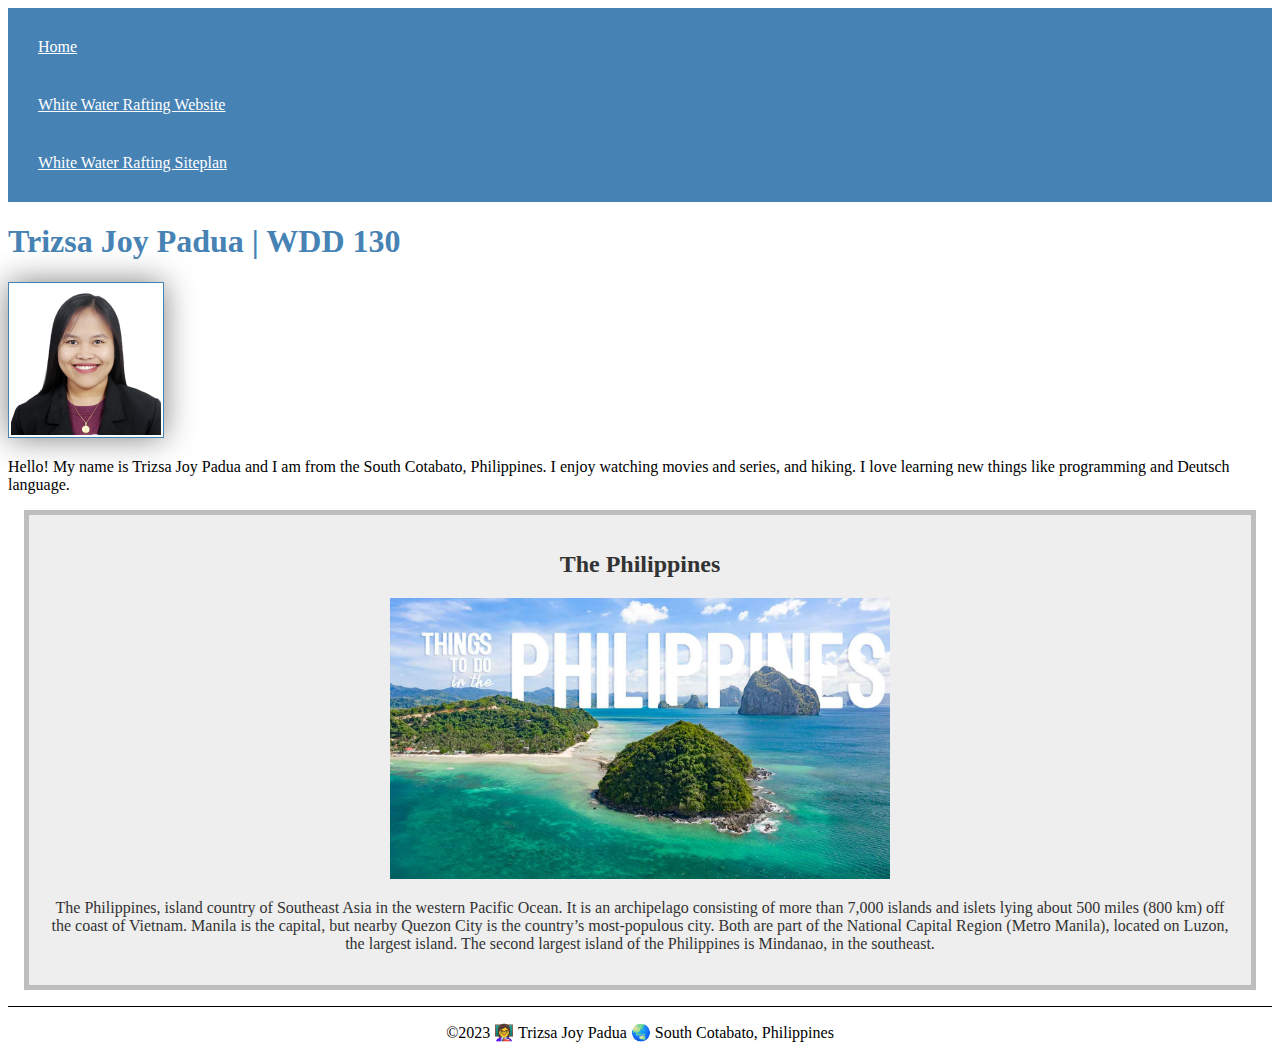
==== index.html @ 86c024bd "Merge branch 'main' of https://github.com/tjpadua/wdd130" ====
<!DOCTYPE html>
<html lang="en-US">
    <head>
        <meta charset="utf-8">
        <meta name="viewport" content="width=device-width,initial-scale=1.0">
        <title>Trizsa Joy Padua | WDD 130</title>
        <meta name="description" content="Trizsa Joy Padua's BYU-Idaho WDD 130 course Home Page">
        <meta name="author" content="Trizsa Joy Padua">

        <link rel="stylesheet" href="styles/styles.css">
    </head>

    <body>
        <header>
            <nav>
                <a href="#">Home</a> 
                <a href="wwr/">White Water Rafting Website</a> 
                <a href="wwr/site-plan-rafting.html">White Water Rafting Siteplan</a>
            </nav>
        </header>

        <main>
            <h1>Trizsa Joy Padua | WDD 130</h1>
            <img src="images/profile.jpg" alt="Hello, my name is Trizsa Joy Padua" width="200">
            <p>Hello! My name is Trizsa Joy Padua and I am from the South Cotabato, Philippines. I enjoy watching movies and series, and hiking. I love learning new things like programming and Deutsch language.</p>
        </main>

        <aside>
            <h2>The Philippines</h2>
            <img src="images/philippines.jpg" alt="The Philippines Island">
            <p>The Philippines, island country of Southeast Asia in the western Pacific Ocean. It is an archipelago consisting of more than 7,000 islands and islets 
                lying about 500 miles (800 km) off the coast of Vietnam. Manila is the capital, but nearby Quezon City is the country’s most-populous city. Both are part of 
                the National Capital Region (Metro Manila), located on Luzon, the largest island. The second largest island of the Philippines is Mindanao, in the southeast.</p>
        </aside>

        <footer>
            <p>©2023 👩‍🏫 Trizsa Joy Padua 🌏 South Cotabato, Philippines</p>
        </footer>
    </body>
</html>
---- styles/styles.css ----
nav {
    background-color: steelblue;
    padding: 10px;
}

nav a {
    color: white;
    display: block;
    padding: 20px;
}

h1 {
    color: steelblue;
}

main img {
    width: 150px;
    height: auto;
    border: 1px solid steelblue;
    padding: 2px;
    box-shadow: 0 0 30px gray;
}

p {
    padding: 0;
}

aside {
    margin: 1em;
    border: 5px solid rgba(0, 0, 0, 0.2);
    padding: 1em;
    background-color: #eee;
    color: #333;
    text-align: center;
}

aside img {
    width: 500px;
    height: auto;
}

footer {
    margin-top: 1em;
    border-top: 1px solid #000;
    text-align: center;
}
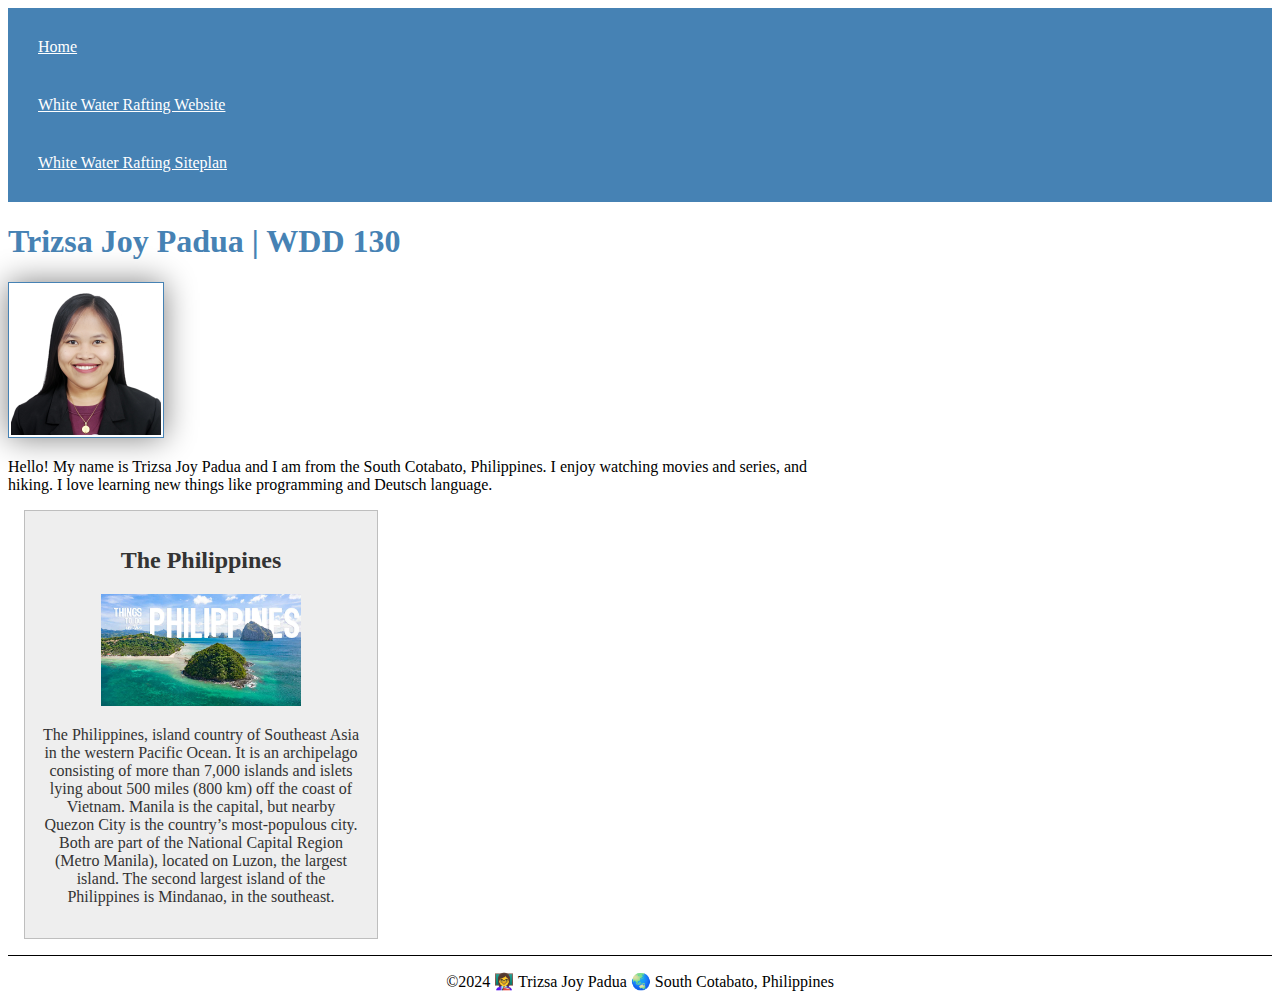
==== commit 46e93b1d: "Site Plan" ====
--- a/index.html
+++ b/index.html
@@ -34,7 +34,7 @@
         </aside>
 
         <footer>
-            <p>©2023 👩‍🏫 Trizsa Joy Padua 🌏 South Cotabato, Philippines</p>
+            <p>©2024 👩‍🏫 Trizsa Joy Padua 🌏 South Cotabato, Philippines</p>
         </footer>
     </body>
 </html>
--- a/styles/styles.css
+++ b/styles/styles.css
@@ -13,6 +13,10 @@
     color: steelblue;
 }
 
+main {
+    max-width: 840px;
+}
+
 main img {
     width: 150px;
     height: auto;
@@ -21,21 +25,20 @@
     box-shadow: 0 0 30px gray;
 }
 
-p {
-    padding: 0;
-}
+p { padding: 0;}
 
 aside {
-    margin: 1em;
-    border: 5px solid rgba(0, 0, 0, 0.2);
-    padding: 1em;
+    width: 20rem;
+    margin: 1rem;
+    border: 1px solid rgba(0, 0, 0, 0.2);
+    padding: 1rem;
     background-color: #eee;
     color: #333;
     text-align: center;
 }
 
 aside img {
-    width: 500px;
+    width: 200px;
     height: auto;
 }
 
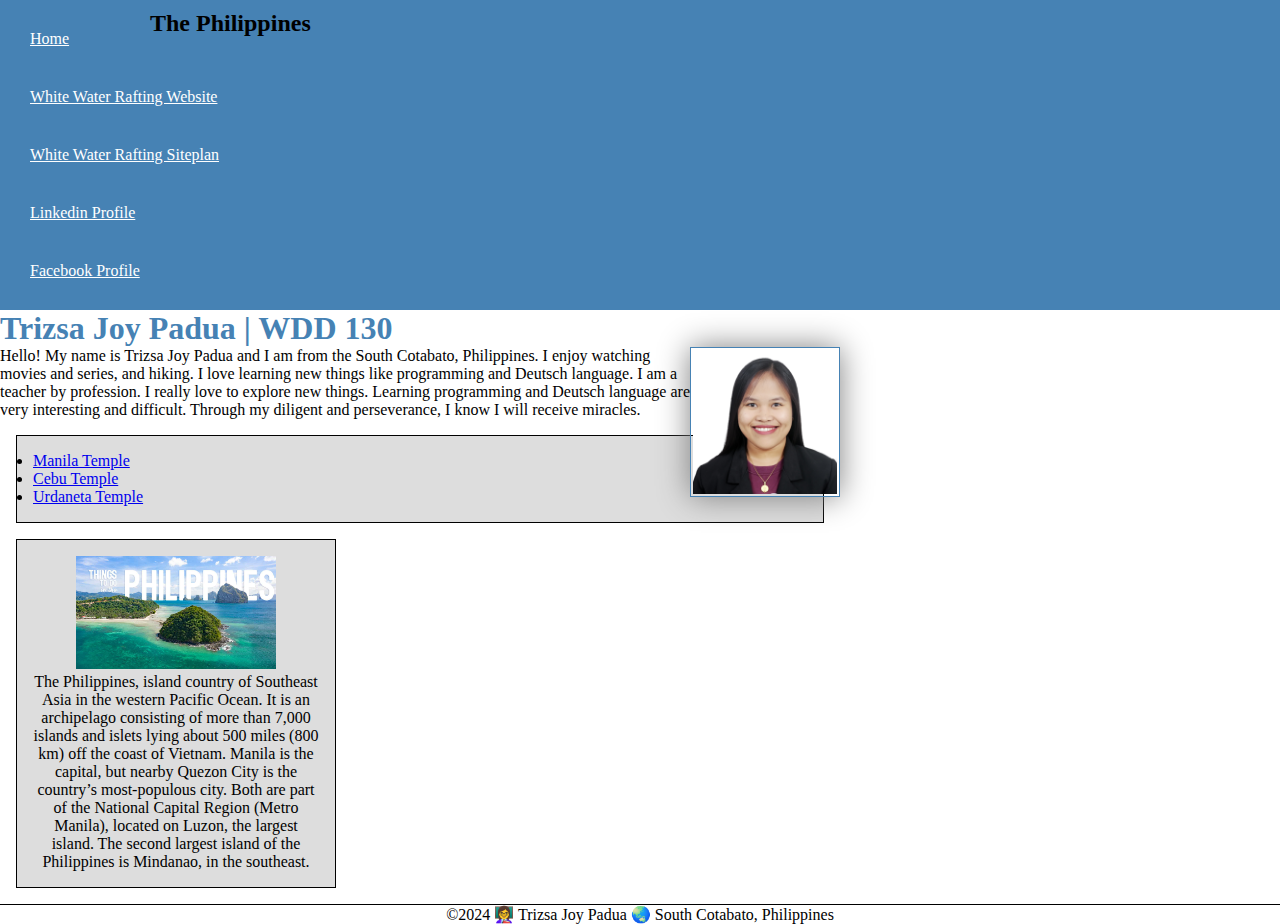
==== commit 83cae3cc: "About Us Enhancement" ====
--- a/index.html
+++ b/index.html
@@ -16,16 +16,27 @@
                 <a href="#">Home</a> 
                 <a href="wwr/">White Water Rafting Website</a> 
                 <a href="wwr/site-plan-rafting.html">White Water Rafting Siteplan</a>
+                <a href="https://www.linkedin.com/in/trizsa-p-842423256/" target="_blank">Linkedin Profile</a>
+                <a href="https://www.facebook.com/trizsa/" target="_blank">Facebook Profile</a>
             </nav>
         </header>
 
         <main>
             <h1>Trizsa Joy Padua | WDD 130</h1>
             <img src="images/profile.jpg" alt="Hello, my name is Trizsa Joy Padua" width="200">
-            <p>Hello! My name is Trizsa Joy Padua and I am from the South Cotabato, Philippines. I enjoy watching movies and series, and hiking. I love learning new things like programming and Deutsch language.</p>
+            <p>Hello! My name is Trizsa Joy Padua and I am from the South Cotabato, Philippines. I enjoy watching movies and series, and hiking. 
+                I love learning new things like programming and Deutsch language. I am a teacher by profession. I really love to explore new things.
+                Learning programming and Deutsch language are very interesting and difficult. Through my diligent and perseverance, 
+                I know I will receive miracles.
+            </p>
+            <ul class="box">
+                <li><a href="https://www.churchofjesuschrist.org/temples/details/manila-philippines-temple" target="_blank">Manila Temple</a></li>
+                <li><a href="https://www.churchofjesuschrist.org/temples/details/cebu-city-philippines-temple" target="_blank">Cebu Temple</a></li>
+                <li><a href="https://www.churchofjesuschrist.org/temples/details/urdaneta-philippines-temple" target="_blank">Urdaneta Temple</a></li>
+            </ul>
         </main>
 
-        <aside>
+        <aside class="box">
             <h2>The Philippines</h2>
             <img src="images/philippines.jpg" alt="The Philippines Island">
             <p>The Philippines, island country of Southeast Asia in the western Pacific Ocean. It is an archipelago consisting of more than 7,000 islands and islets 
@@ -37,4 +48,8 @@
             <p>©2024 👩‍🏫 Trizsa Joy Padua 🌏 South Cotabato, Philippines</p>
         </footer>
     </body>
+<!-- 4 October 2023-->
+
 </html>
+
+
--- a/styles/styles.css
+++ b/styles/styles.css
@@ -1,3 +1,9 @@
+* {
+    margin: 0;
+    padding: 0;
+    box-sizing: border-box;
+}
+
 nav {
     background-color: steelblue;
     padding: 10px;
@@ -18,6 +24,8 @@
 }
 
 main img {
+    /* you most likely will have other declarations here */
+    float: right;
     width: 150px;
     height: auto;
     border: 1px solid steelblue;
@@ -42,8 +50,24 @@
     height: auto;
 }
 
+aside h2 {
+    position: absolute;
+    top: 10px;
+    left: 150px;
+}
+
 footer {
     margin-top: 1em;
     border-top: 1px solid #000;
     text-align: center;
+}
+
+/* Class Selectors */
+
+.box {
+    margin: 1rem;
+    border: 1px solid rgba(0, 0, 0, 1);
+    padding: 1rem;
+    background-color: #ddd;
+    color: #000;
 }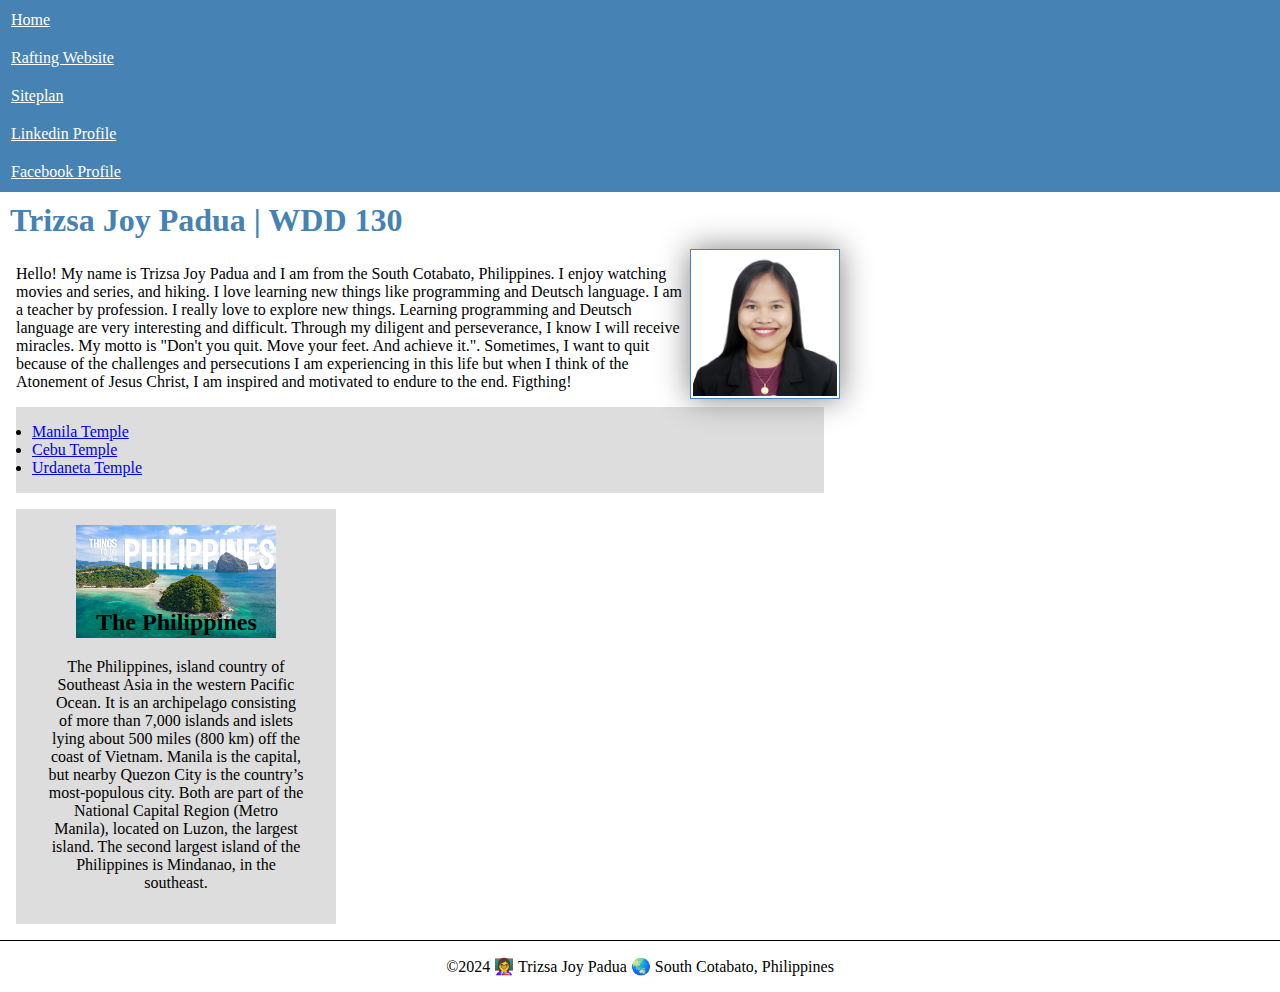
==== commit 274c2d93: "updated enhancement" ====
--- a/index.html
+++ b/index.html
@@ -14,8 +14,8 @@
         <header>
             <nav>
                 <a href="#">Home</a> 
-                <a href="wwr/">White Water Rafting Website</a> 
-                <a href="wwr/site-plan-rafting.html">White Water Rafting Siteplan</a>
+                <a href="wwr/">Rafting Website</a> 
+                <a href="wwr/site-plan-rafting.html">Siteplan</a>
                 <a href="https://www.linkedin.com/in/trizsa-p-842423256/" target="_blank">Linkedin Profile</a>
                 <a href="https://www.facebook.com/trizsa/" target="_blank">Facebook Profile</a>
             </nav>
@@ -24,10 +24,13 @@
         <main>
             <h1>Trizsa Joy Padua | WDD 130</h1>
             <img src="images/profile.jpg" alt="Hello, my name is Trizsa Joy Padua" width="200">
+            
             <p>Hello! My name is Trizsa Joy Padua and I am from the South Cotabato, Philippines. I enjoy watching movies and series, and hiking. 
                 I love learning new things like programming and Deutsch language. I am a teacher by profession. I really love to explore new things.
                 Learning programming and Deutsch language are very interesting and difficult. Through my diligent and perseverance, 
-                I know I will receive miracles.
+                I know I will receive miracles. My motto is "Don't you quit. Move your feet. And achieve it.". 
+                Sometimes, I want to quit because of the challenges and persecutions I am experiencing in this life but 
+                when I think of the Atonement of Jesus Christ, I am inspired and motivated to endure to the end. Figthing!
             </p>
             <ul class="box">
                 <li><a href="https://www.churchofjesuschrist.org/temples/details/manila-philippines-temple" target="_blank">Manila Temple</a></li>
--- a/styles/styles.css
+++ b/styles/styles.css
@@ -6,17 +6,19 @@
 
 nav {
     background-color: steelblue;
-    padding: 10px;
+    padding: 1px;
 }
 
 nav a {
     color: white;
     display: block;
-    padding: 20px;
+    padding: 10px;
 }
 
 h1 {
     color: steelblue;
+    padding: 10px;
+    right: 100px;
 }
 
 main {
@@ -26,6 +28,7 @@
 main img {
     /* you most likely will have other declarations here */
     float: right;
+    margin: auto;
     width: 150px;
     height: auto;
     border: 1px solid steelblue;
@@ -33,7 +36,10 @@
     box-shadow: 0 0 30px gray;
 }
 
-p { padding: 0;}
+p { 
+    padding: 0;
+    margin: 1rem;
+}
 
 aside {
     width: 20rem;
@@ -43,6 +49,7 @@
     background-color: #eee;
     color: #333;
     text-align: center;
+    position: relative;
 }
 
 aside img {
@@ -52,8 +59,8 @@
 
 aside h2 {
     position: absolute;
-    top: 10px;
-    left: 150px;
+    top: 100px;
+    left: 80px;
 }
 
 footer {
@@ -66,7 +73,7 @@
 
 .box {
     margin: 1rem;
-    border: 1px solid rgba(0, 0, 0, 1);
+    border: 0;
     padding: 1rem;
     background-color: #ddd;
     color: #000;
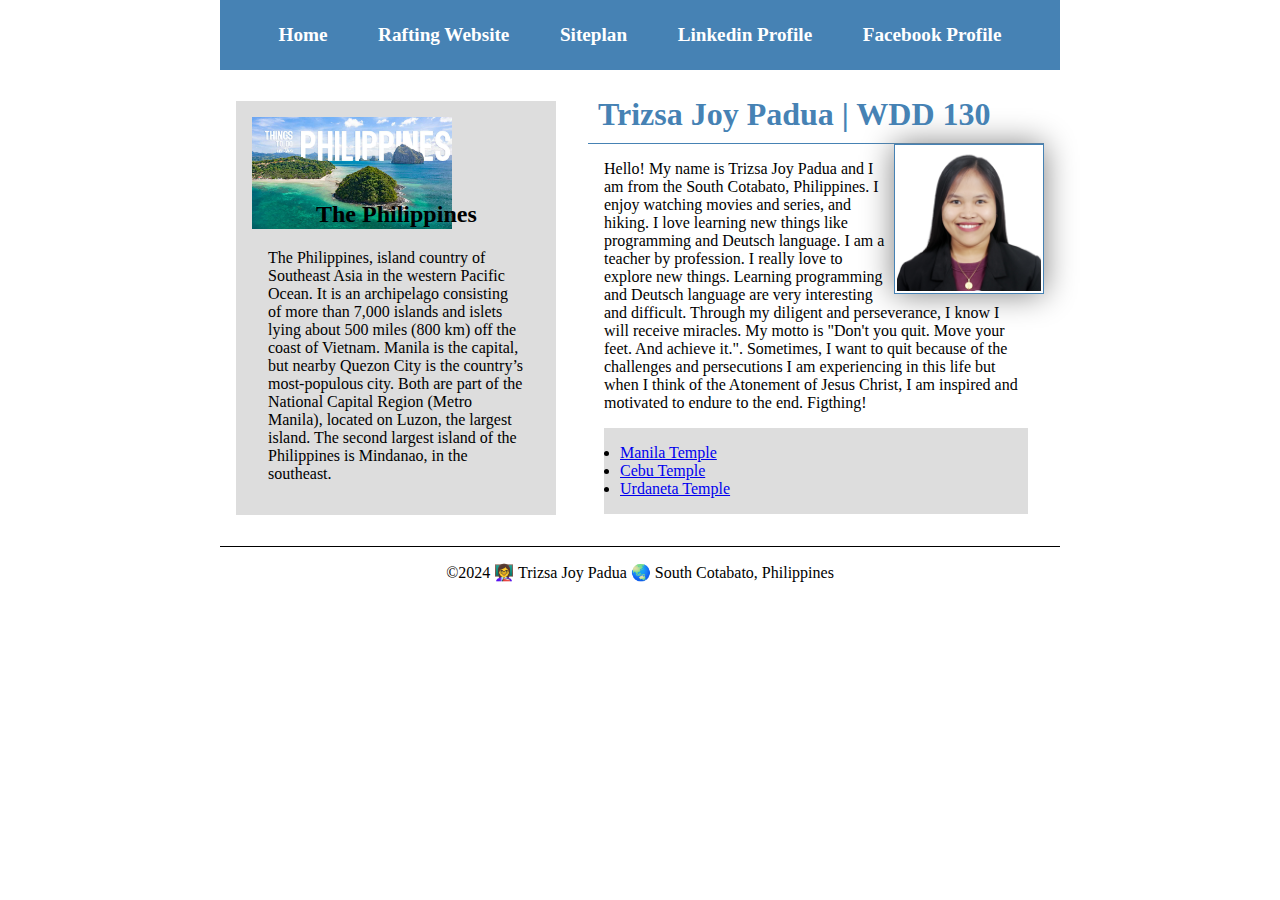
==== commit fde279b1: "updated grid" ====
--- a/index.html
+++ b/index.html
@@ -20,32 +20,34 @@
                 <a href="https://www.facebook.com/trizsa/" target="_blank">Facebook Profile</a>
             </nav>
         </header>
+        
+        <div class="grid">
+            <main>
+                <h1>Trizsa Joy Padua | WDD 130</h1>
+                <img src="images/profile.jpg" alt="Hello, my name is Trizsa Joy Padua" width="200">
+                
+                <p>Hello! My name is Trizsa Joy Padua and I am from the South Cotabato, Philippines. I enjoy watching movies and series, and hiking. 
+                    I love learning new things like programming and Deutsch language. I am a teacher by profession. I really love to explore new things.
+                    Learning programming and Deutsch language are very interesting and difficult. Through my diligent and perseverance, 
+                    I know I will receive miracles. My motto is "Don't you quit. Move your feet. And achieve it.". 
+                    Sometimes, I want to quit because of the challenges and persecutions I am experiencing in this life but 
+                    when I think of the Atonement of Jesus Christ, I am inspired and motivated to endure to the end. Figthing!
+                </p>
+                <ul class="box">
+                    <li><a href="https://www.churchofjesuschrist.org/temples/details/manila-philippines-temple" target="_blank">Manila Temple</a></li>
+                    <li><a href="https://www.churchofjesuschrist.org/temples/details/cebu-city-philippines-temple" target="_blank">Cebu Temple</a></li>
+                    <li><a href="https://www.churchofjesuschrist.org/temples/details/urdaneta-philippines-temple" target="_blank">Urdaneta Temple</a></li>
+                </ul>
+            </main>
 
-        <main>
-            <h1>Trizsa Joy Padua | WDD 130</h1>
-            <img src="images/profile.jpg" alt="Hello, my name is Trizsa Joy Padua" width="200">
-            
-            <p>Hello! My name is Trizsa Joy Padua and I am from the South Cotabato, Philippines. I enjoy watching movies and series, and hiking. 
-                I love learning new things like programming and Deutsch language. I am a teacher by profession. I really love to explore new things.
-                Learning programming and Deutsch language are very interesting and difficult. Through my diligent and perseverance, 
-                I know I will receive miracles. My motto is "Don't you quit. Move your feet. And achieve it.". 
-                Sometimes, I want to quit because of the challenges and persecutions I am experiencing in this life but 
-                when I think of the Atonement of Jesus Christ, I am inspired and motivated to endure to the end. Figthing!
-            </p>
-            <ul class="box">
-                <li><a href="https://www.churchofjesuschrist.org/temples/details/manila-philippines-temple" target="_blank">Manila Temple</a></li>
-                <li><a href="https://www.churchofjesuschrist.org/temples/details/cebu-city-philippines-temple" target="_blank">Cebu Temple</a></li>
-                <li><a href="https://www.churchofjesuschrist.org/temples/details/urdaneta-philippines-temple" target="_blank">Urdaneta Temple</a></li>
-            </ul>
-        </main>
-
-        <aside class="box">
-            <h2>The Philippines</h2>
-            <img src="images/philippines.jpg" alt="The Philippines Island">
-            <p>The Philippines, island country of Southeast Asia in the western Pacific Ocean. It is an archipelago consisting of more than 7,000 islands and islets 
-                lying about 500 miles (800 km) off the coast of Vietnam. Manila is the capital, but nearby Quezon City is the country’s most-populous city. Both are part of 
-                the National Capital Region (Metro Manila), located on Luzon, the largest island. The second largest island of the Philippines is Mindanao, in the southeast.</p>
-        </aside>
+            <aside class="box">
+                <h2>The Philippines</h2>
+                <img src="images/philippines.jpg" alt="The Philippines Island">
+                <p>The Philippines, island country of Southeast Asia in the western Pacific Ocean. It is an archipelago consisting of more than 7,000 islands and islets 
+                    lying about 500 miles (800 km) off the coast of Vietnam. Manila is the capital, but nearby Quezon City is the country’s most-populous city. Both are part of 
+                    the National Capital Region (Metro Manila), located on Luzon, the largest island. The second largest island of the Philippines is Mindanao, in the southeast.</p>
+            </aside>
+        </div>     
 
         <footer>
             <p>©2024 👩‍🏫 Trizsa Joy Padua 🌏 South Cotabato, Philippines</p>
--- a/styles/styles.css
+++ b/styles/styles.css
@@ -6,27 +6,42 @@
 
 nav {
     background-color: steelblue;
-    padding: 1px;
+    padding: 1rem;
+    display: flex;
+    justify-content: space-evenly;
+    align-items: center;
 }
 
 nav a {
+    display: block;
+    padding: 0.5rem;
+    text-decoration: none;
+    font-size: 1.2rem;
+    font-weight: 700;
     color: white;
-    display: block;
-    padding: 10px;
 }
 
 h1 {
     color: steelblue;
     padding: 10px;
     right: 100px;
+    border-bottom:  1px solid steelblue;
+
+}
+
+.grid {
+    display: grid;
+    align-items: center;
 }
 
 main {
-    max-width: 840px;
+    grid-column: 2/3;
+    margin: 1rem;
 }
 
 main img {
     /* you most likely will have other declarations here */
+    
     float: right;
     margin: auto;
     width: 150px;
@@ -43,13 +58,9 @@
 
 aside {
     width: 20rem;
-    margin: 1rem;
-    border: 1px solid rgba(0, 0, 0, 0.2);
-    padding: 1rem;
-    background-color: #eee;
-    color: #333;
-    text-align: center;
     position: relative;
+    grid-column: 1/2;
+    grid-row: 1/2;
 }
 
 aside img {
@@ -77,4 +88,9 @@
     padding: 1rem;
     background-color: #ddd;
     color: #000;
+}
+
+header, .grid, footer {
+    max-width: 840px;
+    margin: 0 auto;
 }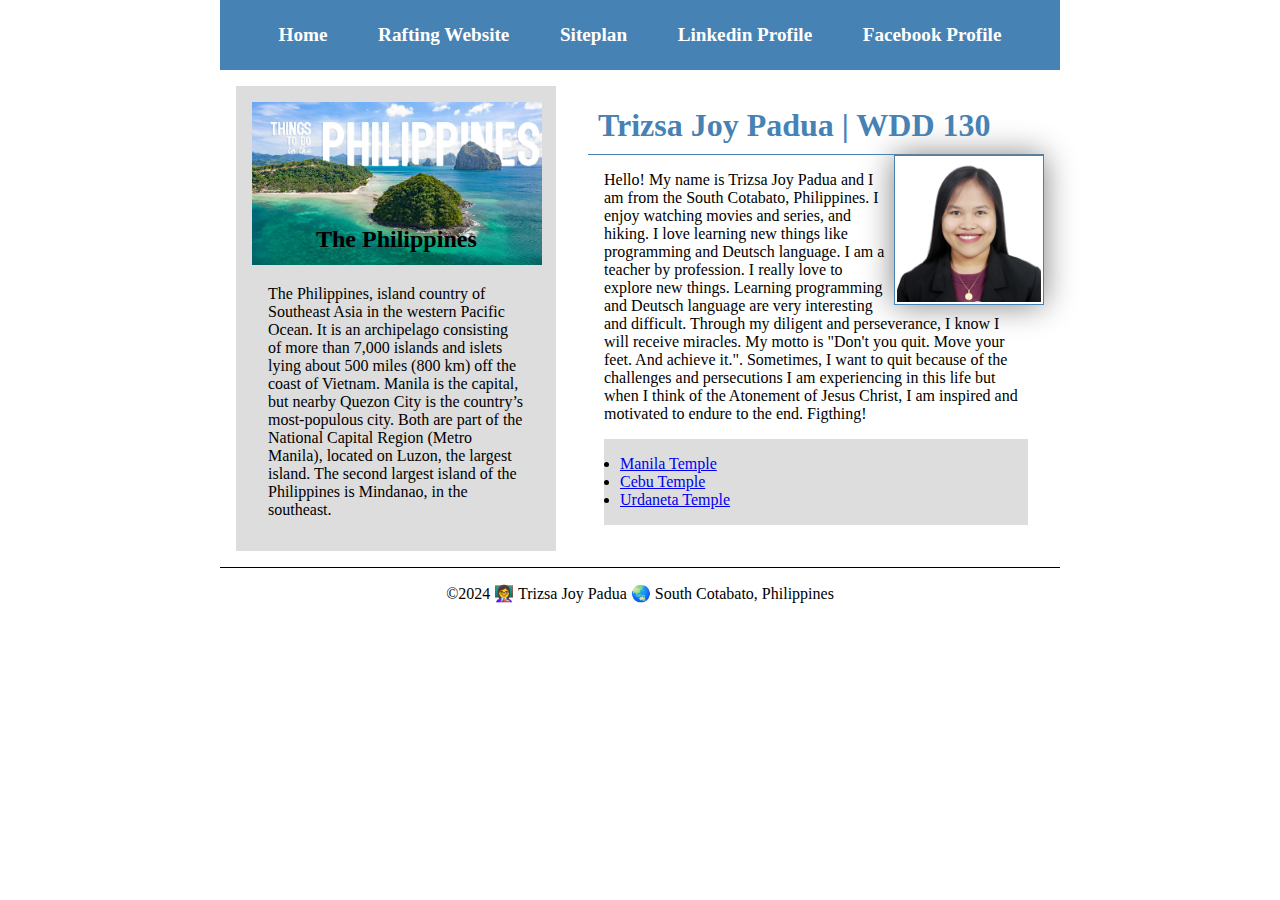
==== commit 5715ee3e: "spaces" ====
--- a/index.html
+++ b/index.html
@@ -33,6 +33,7 @@
                     Sometimes, I want to quit because of the challenges and persecutions I am experiencing in this life but 
                     when I think of the Atonement of Jesus Christ, I am inspired and motivated to endure to the end. Figthing!
                 </p>
+                
                 <ul class="box">
                     <li><a href="https://www.churchofjesuschrist.org/temples/details/manila-philippines-temple" target="_blank">Manila Temple</a></li>
                     <li><a href="https://www.churchofjesuschrist.org/temples/details/cebu-city-philippines-temple" target="_blank">Cebu Temple</a></li>
@@ -47,6 +48,7 @@
                     lying about 500 miles (800 km) off the coast of Vietnam. Manila is the capital, but nearby Quezon City is the country’s most-populous city. Both are part of 
                     the National Capital Region (Metro Manila), located on Luzon, the largest island. The second largest island of the Philippines is Mindanao, in the southeast.</p>
             </aside>
+            
         </div>     
 
         <footer>
--- a/styles/styles.css
+++ b/styles/styles.css
@@ -64,13 +64,13 @@
 }
 
 aside img {
-    width: 200px;
+    width: 290px;
     height: auto;
 }
 
 aside h2 {
     position: absolute;
-    top: 100px;
+    top: 140px;
     left: 80px;
 }
 
@@ -79,7 +79,6 @@
     border-top: 1px solid #000;
     text-align: center;
 }
-
 /* Class Selectors */
 
 .box {
